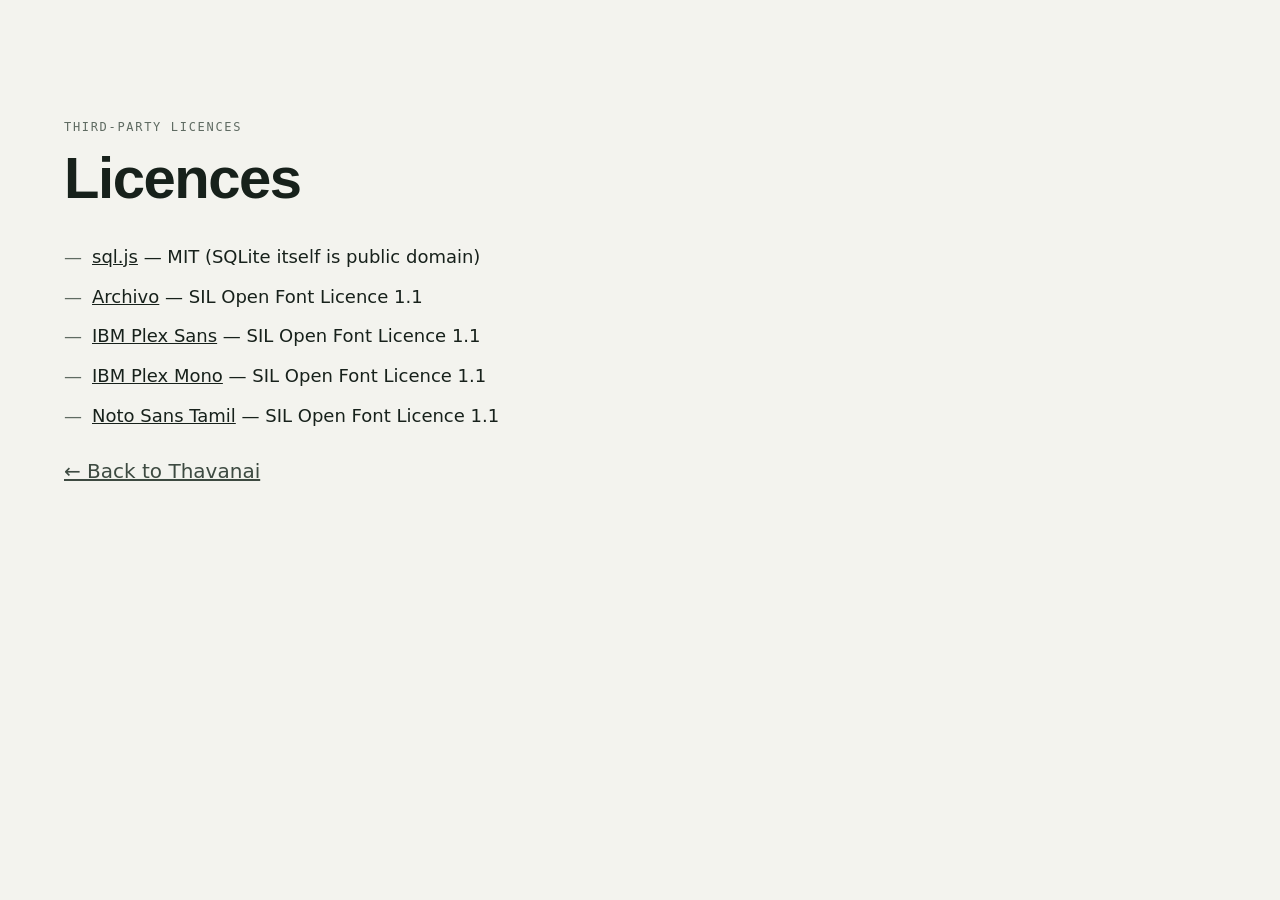
==== licenses/index.html @ cd967689 "Thavanai site and live demo" ====
<!doctype html>
<html lang="en"><head><meta charset="utf-8"><meta name="viewport" content="width=device-width, initial-scale=1">
<meta http-equiv="Content-Security-Policy" content="default-src 'none'; style-src 'self'; font-src 'self'; img-src 'self'; base-uri 'none'; form-action 'none'">
<meta name="referrer" content="no-referrer"><title>Thavanai — Licences</title><link rel="icon" href="../assets/img/favicon.svg" type="image/svg+xml"><link rel="stylesheet" href="../assets/css/base.css" integrity="sha384-Mf1oFjIJ6hLTl528oOY0fd4qyjCVRIctCUfSfc1TVsNchydVcp3LKysylEeDY0I8"><link rel="stylesheet" href="../assets/css/site.css" integrity="sha384-taOp5Yt0M/0GNAFofk0Yh6Wfee06FzqgRtsD0MX5A/KcSOfi8piU1DGLfBYl53Zg"></head>
<body><main class="sec"><div class="wrap"><p class="eyebrow">Third-party licences</p><h1 class="h2">Licences</h1>
<ul class="clean"><li><a href="sql.js-LICENSE.txt">sql.js</a> — MIT (SQLite itself is public domain)</li><li><a href="archivo-OFL.txt">Archivo</a> — SIL Open Font Licence 1.1</li><li><a href="ibm-plex-sans-OFL.txt">IBM Plex Sans</a> — SIL Open Font Licence 1.1</li><li><a href="ibm-plex-mono-OFL.txt">IBM Plex Mono</a> — SIL Open Font Licence 1.1</li><li><a href="noto-sans-tamil-OFL.txt">Noto Sans Tamil</a> — SIL Open Font Licence 1.1</li></ul>
<p class="lede"><a href="../index.html">← Back to Thavanai</a></p></div></main></body></html>
---- assets/css/base.css ----
/* Thavanai — shared tokens, type and surfaces */
@font-face { font-family: "Archivo"; font-weight: 600; font-display: swap; src: url("../fonts/archivo-latin-600-normal.woff2") format("woff2"); }
@font-face { font-family: "Archivo"; font-weight: 700; font-display: swap; src: url("../fonts/archivo-latin-700-normal.woff2") format("woff2"); }
@font-face { font-family: "Archivo"; font-weight: 800; font-display: swap; src: url("../fonts/archivo-latin-800-normal.woff2") format("woff2"); }
@font-face { font-family: "Archivo"; font-weight: 900; font-display: swap; src: url("../fonts/archivo-latin-900-normal.woff2") format("woff2"); }
@font-face { font-family: "Plex"; font-weight: 400; font-display: swap; src: url("../fonts/ibm-plex-sans-latin-400-normal.woff2") format("woff2"); }
@font-face { font-family: "Plex"; font-weight: 500; font-display: swap; src: url("../fonts/ibm-plex-sans-latin-500-normal.woff2") format("woff2"); }
@font-face { font-family: "Plex"; font-weight: 600; font-display: swap; src: url("../fonts/ibm-plex-sans-latin-600-normal.woff2") format("woff2"); }
@font-face { font-family: "Plex Mono"; font-weight: 400; font-display: swap; src: url("../fonts/ibm-plex-mono-latin-400-normal.woff2") format("woff2"); }
@font-face { font-family: "Plex Mono"; font-weight: 500; font-display: swap; src: url("../fonts/ibm-plex-mono-latin-500-normal.woff2") format("woff2"); }
@font-face { font-family: "Tamil"; font-weight: 500; font-display: swap; src: url("../fonts/noto-sans-tamil-tamil-500-normal.woff2") format("woff2"); }
@font-face { font-family: "Tamil"; font-weight: 700; font-display: swap; src: url("../fonts/noto-sans-tamil-tamil-700-normal.woff2") format("woff2"); }

:root {
  --ink: #17211b;
  --ink-2: #3d4a41;
  --muted: #5f6b62;
  --paper: #f3f3ee;
  --paper-2: #e7ebe3;
  --card: rgba(255, 255, 255, 0.62);
  --card-solid: #fbfbf8;
  --card-edge: rgba(255, 255, 255, 0.78);
  --line: rgba(23, 33, 27, 0.12);
  --line-2: rgba(23, 33, 27, 0.2);
  --green: #2c5e3f;
  --green-2: #3b7652;
  --green-l: #dceadf;
  --mint: #9cd3af;
  --amber: #9a5600;
  --amber-l: #f5e6cf;
  --red: #a8322a;
  --red-l: #f6dcd8;
  --grey: #5b6359;
  --grey-l: #e6e9e3;
  --night: #18201a;
  --shadow: 0 1px 1px rgba(23, 33, 27, 0.04), 0 8px 24px -8px rgba(23, 33, 27, 0.18), 0 30px 60px -30px rgba(23, 33, 27, 0.25);
  --shadow-soft: 0 1px 0 rgba(255, 255, 255, 0.7) inset, 0 10px 30px -18px rgba(23, 33, 27, 0.35);
  --display: "Archivo", "Helvetica Neue", Arial, sans-serif;
  --body: "Plex", "Segoe UI", system-ui, sans-serif;
  --mono: "Plex Mono", ui-monospace, "SF Mono", Menlo, Consolas, monospace;
  --tamil: "Tamil", "Noto Sans Tamil", "Latha", sans-serif;
  --r: 14px;
  color-scheme: light;
}
@media (prefers-color-scheme: dark) {
  :root:not([data-theme="light"]) {
    --ink: #eef1ec; --ink-2: #c9d1ca; --muted: #9aa69d;
    --paper: #121814; --paper-2: #18201a;
    --card: rgba(30, 40, 33, 0.6); --card-solid: #1c251f; --card-edge: rgba(255, 255, 255, 0.08);
    --line: rgba(238, 241, 236, 0.1); --line-2: rgba(238, 241, 236, 0.18);
    --green: #7cc596; --green-2: #9cd3af; --green-l: rgba(124, 197, 150, 0.14);
    --amber: #e6a44c; --amber-l: rgba(230, 164, 76, 0.14);
    --red: #f08a7f; --red-l: rgba(240, 138, 127, 0.14);
    --grey: #a5afa7; --grey-l: rgba(238, 241, 236, 0.08);
    --shadow: 0 1px 1px rgba(0, 0, 0, 0.3), 0 10px 30px -10px rgba(0, 0, 0, 0.6);
    --shadow-soft: 0 1px 0 rgba(255, 255, 255, 0.05) inset, 0 10px 30px -18px rgba(0, 0, 0, 0.7);
    color-scheme: dark;
  }
}
:root[data-theme="dark"] {
  --ink: #eef1ec; --ink-2: #c9d1ca; --muted: #9aa69d;
  --paper: #121814; --paper-2: #18201a;
  --card: rgba(30, 40, 33, 0.6); --card-solid: #1c251f; --card-edge: rgba(255, 255, 255, 0.08);
  --line: rgba(238, 241, 236, 0.1); --line-2: rgba(238, 241, 236, 0.18);
  --green: #7cc596; --green-2: #9cd3af; --green-l: rgba(124, 197, 150, 0.14);
  --amber: #e6a44c; --amber-l: rgba(230, 164, 76, 0.14);
  --red: #f08a7f; --red-l: rgba(240, 138, 127, 0.14);
  --grey: #a5afa7; --grey-l: rgba(238, 241, 236, 0.08);
  --shadow: 0 1px 1px rgba(0, 0, 0, 0.3), 0 10px 30px -10px rgba(0, 0, 0, 0.6);
  --shadow-soft: 0 1px 0 rgba(255, 255, 255, 0.05) inset, 0 10px 30px -18px rgba(0, 0, 0, 0.7);
  color-scheme: dark;
}

*, *::before, *::after { box-sizing: border-box; }
html { -webkit-text-size-adjust: 100%; scroll-behavior: smooth; }
body { margin: 0; background: var(--paper); color: var(--ink); font: 400 16px/1.55 var(--body); -webkit-font-smoothing: antialiased; text-rendering: optimizeLegibility; overflow-x: hidden; }
img, svg { display: block; max-width: 100%; }
a { color: inherit; }
button, input, select, textarea { font: inherit; color: inherit; }
h1, h2, h3, h4 { font-family: var(--display); font-weight: 800; letter-spacing: -0.025em; line-height: 1.04; margin: 0; text-wrap: balance; }
p { margin: 0; }
.ta { font-family: var(--tamil); font-weight: 700; letter-spacing: 0; }
.mono { font-family: var(--mono); }
.eyebrow { font: 500 12px/1.2 var(--mono); letter-spacing: 0.14em; text-transform: uppercase; color: var(--muted); }
.tick::before { content: ""; display: block; width: 44px; height: 4px; background: var(--green); border-radius: 2px; margin-bottom: 18px; }
.sr-only { position: absolute; width: 1px; height: 1px; overflow: hidden; clip: rect(0 0 0 0); white-space: nowrap; }
:focus-visible { outline: 2px solid var(--green); outline-offset: 3px; border-radius: 6px; }

/* the atmosphere: paper grain + slow green light */
.atmos { position: fixed; inset: 0; z-index: -1; pointer-events: none; overflow: hidden; background: var(--paper); }
.atmos::before { content: ""; position: absolute; inset: 0; background-image: linear-gradient(var(--line) 1px, transparent 1px), linear-gradient(90deg, var(--line) 1px, transparent 1px); background-size: 48px 48px; opacity: 0.35; mask-image: radial-gradient(ellipse at 50% 0%, #000 10%, transparent 70%); }
.atmos i { position: absolute; border-radius: 50%; filter: blur(70px); opacity: 0.55; animation: drift 26s ease-in-out infinite alternate; }
.atmos i:nth-child(1) { width: 520px; height: 520px; background: #b9dcc4; top: -160px; right: -120px; }
.atmos i:nth-child(2) { width: 420px; height: 420px; background: #e9dcc0; bottom: -180px; left: -120px; animation-duration: 32s; }
.atmos i:nth-child(3) { width: 300px; height: 300px; background: #cfe3d4; top: 40%; left: 45%; animation-duration: 38s; opacity: 0.35; }
@media (prefers-color-scheme: dark) { :root:not([data-theme="light"]) .atmos i { opacity: 0.16; } }
:root[data-theme="dark"] .atmos i { opacity: 0.16; }
@keyframes drift { to { transform: translate3d(-60px, 50px, 0) scale(1.08); } }

/* glass surface */
.glass { background: var(--card); border: 1px solid var(--card-edge); border-radius: var(--r); box-shadow: var(--shadow); -webkit-backdrop-filter: blur(18px) saturate(1.35); backdrop-filter: blur(18px) saturate(1.35); }

/* buttons */
.btn { --b: var(--card-solid); --t: var(--ink); appearance: none; display: inline-flex; align-items: center; justify-content: center; gap: 8px; min-height: 42px; padding: 0 18px; border-radius: 10px; border: 1px solid var(--line-2); background: var(--b); color: var(--t); font: 600 14.5px/1 var(--body); text-decoration: none; cursor: pointer; box-shadow: var(--shadow-soft); transition: transform 0.15s ease, background 0.2s, box-shadow 0.2s, border-color 0.2s; white-space: nowrap; }
.btn:hover { transform: translateY(-1px); border-color: var(--green); }
.btn:active { transform: translateY(0); }
.btn[disabled] { opacity: 0.45; cursor: not-allowed; transform: none; }
.btn.primary { --b: var(--green); --t: #fff; border-color: transparent; }
.btn.primary:hover { --b: var(--green-2); }
.btn.danger { --b: var(--red); --t: #fff; border-color: transparent; }
.btn.ghost { background: transparent; box-shadow: none; }
@media (prefers-color-scheme: dark) { :root:not([data-theme="light"]) .btn.primary, :root:not([data-theme="light"]) .btn.danger { --t: #0f1511; } }
:root[data-theme="dark"] .btn.primary, :root[data-theme="dark"] .btn.danger { --t: #0f1511; }

@media (prefers-reduced-motion: reduce) {
  *, *::before, *::after { animation-duration: 0.01ms !important; animation-iteration-count: 1 !important; transition-duration: 0.01ms !important; scroll-behavior: auto !important; }
}
---- assets/css/site.css ----
/* Thavanai — project site */
.wrap { width: 100%; max-width: 1200px; margin: 0 auto; padding: 0 24px; }
.small { font-size: 14px; }
.muted { color: var(--muted); }
.strong { font-weight: 700; }
.mono { font-family: var(--mono); }

/* ---------- intro (plays once per visit) */
.intro { position: fixed; inset: 0; z-index: 100; display: grid; place-items: center; background: var(--night); color: #f3f3ee; transition: clip-path 0.9s cubic-bezier(0.7, 0, 0.2, 1), visibility 0.9s; clip-path: inset(0 0 0 0); }
.intro.out { clip-path: inset(0 0 100% 0); visibility: hidden; }
html.intro-seen .intro { display: none; }
.intro-in { position: relative; display: flex; flex-direction: column; align-items: center; gap: 10px; }
.intro-mark { width: 96px; height: 96px; margin-bottom: 14px; }
.intro-mark .tag { fill: none; stroke: #9cd3af; stroke-width: 5; stroke-linejoin: round; stroke-dasharray: 320; stroke-dashoffset: 320; animation: i-draw 0.8s 0.1s cubic-bezier(0.6, 0, 0.2, 1) forwards; }
.intro-mark .hole { fill: none; stroke: #9cd3af; stroke-width: 4; opacity: 0; animation: i-fade 0.3s 0.8s forwards; }
.intro-mark .bar { fill: #f3f3ee; transform: scaleX(0); transform-origin: 34px 0; animation: i-grow 0.4s cubic-bezier(0.3, 0, 0.2, 1) forwards; }
.intro-mark .b1 { animation-delay: 0.85s; } .intro-mark .b2 { animation-delay: 0.97s; } .intro-mark .b3 { animation-delay: 1.09s; }
.intro-ta { font-size: clamp(44px, 9vw, 72px); color: #9cd3af; line-height: 1.15; opacity: 0; transform: translateY(10px); animation: i-rise 0.6s 0.35s ease forwards; }
.intro-en { font: 500 15px var(--mono); letter-spacing: 0.1em; text-transform: uppercase; color: #b9c6bc; opacity: 0; animation: i-fade 0.5s 0.8s forwards; }
.intro-en em { font-style: normal; color: #f3f3ee; }
.intro-stamp { position: absolute; right: -86px; top: 34px; padding: 6px 12px; border: 3px solid #e56b5f; color: #e56b5f; font: 900 17px var(--display); letter-spacing: 0.08em; border-radius: 6px; opacity: 0; transform: rotate(-12deg) scale(1.8); animation: i-stamp 0.32s 1.35s cubic-bezier(0.2, 0.7, 0.3, 1.4) forwards; }
@media (max-width: 520px) { .intro-stamp { right: 50%; top: auto; bottom: -56px; transform-origin: center; margin-right: -50px; } }
@keyframes i-draw { to { stroke-dashoffset: 0; } }
@keyframes i-grow { to { transform: scaleX(1); } }
@keyframes i-fade { to { opacity: 1; } }
@keyframes i-rise { to { opacity: 1; transform: none; } }
@keyframes i-stamp { to { opacity: 1; transform: rotate(-12deg) scale(1); } }

/* ---------- nav */
.nav { position: sticky; top: 0; z-index: 30; transition: background 0.3s, border-color 0.3s; border-bottom: 1px solid transparent; }
.nav.scrolled { background: color-mix(in srgb, var(--paper) 72%, transparent); -webkit-backdrop-filter: blur(16px) saturate(1.4); backdrop-filter: blur(16px) saturate(1.4); border-color: var(--line); }
.nav-in { display: flex; align-items: center; gap: 20px; min-height: 66px; }
.brand { display: flex; align-items: center; gap: 10px; text-decoration: none; font: 800 18px/1 var(--display); letter-spacing: -0.02em; white-space: nowrap; }
.brand svg { width: 30px; height: 30px; }
.brand svg path, .brand svg circle { fill: none; stroke: var(--green); stroke-width: 7; stroke-linejoin: round; }
.brand svg rect { fill: var(--green); }
.brand b { color: var(--green); font-size: 15px; margin-right: 4px; }
.nav-links { display: flex; align-items: center; gap: 4px; margin-left: auto; }
.nav-links a:not(.btn) { padding: 8px 12px; border-radius: 8px; text-decoration: none; font-size: 14.5px; font-weight: 500; color: var(--ink-2); }
.nav-links a:not(.btn):hover { background: var(--grey-l); color: var(--ink); }
.nav-links .btn { margin-left: 8px; }
.theme { width: 38px; height: 38px; border-radius: 50%; border: 1px solid var(--line-2); background: transparent; cursor: pointer; font-size: 17px; color: var(--ink-2); }
.burger { display: none; margin-left: auto; width: 44px; padding: 0; font-size: 20px; }
@media (max-width: 980px) {
  .burger { display: inline-flex; }
  .nav-links { position: absolute; left: 12px; right: 12px; top: 66px; display: none; flex-direction: column; align-items: stretch; padding: 10px; border-radius: 16px; background: var(--card-solid); border: 1px solid var(--line); box-shadow: var(--shadow); }
  .nav-links.open { display: flex; }
  .nav-links a:not(.btn) { padding: 12px; }
  .nav-links .btn { margin: 6px 0 0; }
  .theme { align-self: flex-start; margin: 4px 8px; }
}

/* ---------- hero */
.hero { overflow-x: clip; position: relative; min-height: calc(100svh - 66px); display: flex; flex-direction: column; justify-content: center; padding: 40px 0 70px; }
.hero-in { display: grid; grid-template-columns: 1.15fr 1fr; gap: 48px; align-items: center; }
@media (max-width: 900px) { .hero-in { grid-template-columns: 1fr; gap: 56px; } .hero { min-height: 0; padding-top: 24px; } }
.hero-ta { font-size: clamp(34px, 5vw, 54px); color: var(--green); line-height: 1.25; margin-top: 18px; }
.hero-h { font-size: clamp(64px, 12vw, 150px); font-weight: 900; letter-spacing: -0.05em; line-height: 0.88; }
.hero-sub { margin-top: 18px; font-size: clamp(19px, 2.2vw, 24px); color: var(--ink-2); max-width: 30ch; }
.hero-line { margin-top: 14px; font: 500 14px var(--mono); color: var(--muted); }
.hero-line span { color: var(--ink-2); }
.hero-cta { display: flex; flex-wrap: wrap; gap: 12px; margin-top: 30px; }
.btn.big { min-height: 52px; padding: 0 24px; font-size: 16px; border-radius: 12px; }
.hero-team { margin-top: 26px; font-size: 14px; color: var(--muted); }
.scroll-cue { position: absolute; left: 50%; bottom: 18px; transform: translateX(-50%); font-size: 12px; letter-spacing: 0.12em; text-transform: uppercase; color: var(--muted); text-decoration: none; }
@media (max-width: 900px) { .scroll-cue { display: none; } }

/* the label: glass cards fanned behind a paper label */
.hero-art { position: relative; height: 440px; perspective: 1200px; }
@media (max-width: 900px) { .hero-art { height: 380px; max-width: 520px; width: 100%; margin: 0 auto; } }
.label { position: absolute; inset: 40px 20px 40px 30px; border-radius: 10px; transition: transform 0.4s cubic-bezier(0.2, 0.8, 0.2, 1); }
.label.back2 { transform: rotate(9deg) translate(26px, 8px); background: rgba(156, 211, 175, 0.35); border: 1px solid rgba(255, 255, 255, 0.5); -webkit-backdrop-filter: blur(10px); backdrop-filter: blur(10px); }
.label.back1 { transform: rotate(4deg) translate(12px, 2px); background: rgba(255, 255, 255, 0.45); border: 1px solid rgba(255, 255, 255, 0.7); -webkit-backdrop-filter: blur(14px); backdrop-filter: blur(14px); box-shadow: var(--shadow-soft); }
.label.front { padding: 30px 30px 26px; background: #f7f6f1; color: #17211b; transform: rotate(-3deg); box-shadow: 0 2px 0 rgba(0, 0, 0, 0.04), 0 30px 60px -20px rgba(23, 33, 27, 0.45); display: flex; flex-direction: column; gap: 8px; }
.label.front::before { content: ""; position: absolute; top: 18px; right: 22px; width: 14px; height: 14px; border-radius: 50%; border: 3px solid #cfd6cf; background: var(--paper); }
.label-k { font-size: 13px; letter-spacing: 0.08em; text-transform: uppercase; color: #5f6b62; }
.label-h { font-size: clamp(24px, 3vw, 31px); letter-spacing: -0.02em; margin: 4px 0 8px; color: #17211b; }
.label-p { font-size: 17px; color: #2a362e; }
.label-d { margin-top: auto; font-size: 19px; color: #17211b; }
.label-stamp { position: absolute; right: 22px; bottom: 84px; padding: 8px 14px; border: 4px solid #a8322a; border-radius: 6px; color: #a8322a; font: 900 22px/1.05 var(--display); letter-spacing: 0.04em; text-transform: uppercase; text-align: center; transform: rotate(-10deg); background: rgba(247, 246, 241, 0.6); mix-blend-mode: multiply; opacity: 0; }
.label-stamp.on { animation: stamp 0.35s cubic-bezier(0.2, 0.7, 0.3, 1.4) forwards; }
@keyframes stamp { from { opacity: 0; transform: rotate(-10deg) scale(1.9); } to { opacity: 0.92; transform: rotate(-10deg) scale(1); } }
@media (prefers-color-scheme: dark) { :root:not([data-theme="light"]) .label-stamp { mix-blend-mode: normal; } }

/* ---------- sections */
.sec { padding: clamp(70px, 10vw, 120px) 0; position: relative; }
.sec.sage { background: color-mix(in srgb, var(--paper-2) 70%, transparent); }
.sec.dark { background: var(--night); color: #eef1ec; }
.h2 { font-size: clamp(32px, 5vw, 58px); max-width: 20ch; margin: 14px 0 34px; }
.h2.light { color: #f3f3ee; }
.h2 .hl { color: var(--green); }
.h3 { font-size: clamp(22px, 3vw, 30px); margin: 54px 0 18px; }
.eyebrow.light { color: #9cd3af; }
.eyebrow.green { color: var(--green); }
.eyebrow.amber { color: var(--amber); }
.sec.dark .tick::before { background: #9cd3af; }
.lede { font-size: clamp(17px, 1.6vw, 20px); color: var(--ink-2); max-width: 62ch; margin-top: 26px; }

.table-card { padding: 6px; }
.grid-scroll { overflow-x: auto; border-radius: 10px; -webkit-overflow-scrolling: touch; }
.t { width: 100%; border-collapse: collapse; font-size: 15.5px; font-variant-numeric: tabular-nums; }
.t th { text-align: left; font: 600 13px var(--body); color: var(--ink-2); padding: 14px 16px; border-bottom: 1px solid var(--line-2); white-space: nowrap; }
.t td { padding: 14px 16px; border-bottom: 1px solid var(--line); }
.t tbody tr:last-child td { border-bottom: 0; }
.t tfoot td { border-top: 2px solid var(--ink); border-bottom: 0; font-size: 14px; color: var(--muted); }
.t tfoot .strong { color: var(--ink); font: 900 24px var(--display); }
.t .num { text-align: right; }
.t.compact td, .t.compact th { padding: 10px 12px; }

/* timeline */
.timeline { list-style: none; margin: 0; padding: 0; display: grid; grid-template-columns: repeat(3, 1fr); border-top: 2px solid var(--ink); }
.timeline li { display: flex; flex-direction: column; gap: 6px; padding: 22px 22px 0 0; }
.timeline .k { color: var(--green); font-size: 14px; }
.timeline .soon .k { color: var(--amber); }
.timeline strong { font: 800 clamp(20px, 2.4vw, 26px) var(--display); letter-spacing: -0.02em; }
.timeline span:not(.k) { color: var(--ink-2); }
.countdown { margin-top: 10px; display: inline-block; align-self: flex-start; padding: 6px 12px; border-radius: 999px; background: var(--amber-l); color: var(--amber) !important; font-size: 13px; }
@media (max-width: 760px) { .timeline { grid-template-columns: 1fr; } .timeline li { padding: 18px 0; border-bottom: 1px solid var(--line); } }

/* steps */
.steps { display: grid; grid-template-columns: repeat(4, 1fr); gap: 18px; }
.step { position: relative; padding-top: 22px; border-top: 3px solid var(--green); }
.step.amber { border-color: var(--amber); }
.step .k { color: var(--green); font-size: 13px; text-transform: uppercase; letter-spacing: 0.06em; }
.step.amber .k { color: var(--amber); }
.step strong { display: block; font: 800 24px var(--display); letter-spacing: -0.02em; margin: 6px 0 8px; }
.step p { color: var(--ink-2); font-size: 15.5px; }
@media (max-width: 900px) { .steps { grid-template-columns: 1fr 1fr; gap: 28px 18px; } }
@media (max-width: 520px) { .steps { grid-template-columns: 1fr; } }
.rules { display: grid; grid-template-columns: 1fr 1fr; gap: 18px; margin-top: 54px; }
@media (max-width: 900px) { .rules { grid-template-columns: 1fr; } }
.rule-card { padding: 22px; display: flex; flex-direction: column; gap: 14px; }
.calc-grid { display: grid; grid-template-columns: 1fr 1fr; gap: 12px; }
.calc-grid label { display: flex; flex-direction: column; gap: 6px; font: 600 13px var(--body); color: var(--ink-2); }
.calc-grid input, .calc-grid select { min-height: 42px; padding: 8px 10px; border-radius: 10px; border: 1px solid var(--line-2); background: var(--card-solid); font: 400 15px var(--body); }
.calc-grid input:focus, .calc-grid select:focus { outline: none; border-color: var(--green); box-shadow: 0 0 0 3px var(--green-l); }
.calc-out { font: 800 21px/1.3 var(--display); letter-spacing: -0.01em; padding: 14px 16px; border-radius: 12px; background: var(--green-l); color: var(--green); }
.calc-out.bad { background: var(--red-l); color: var(--red); }
@media (max-width: 420px) { .calc-grid { grid-template-columns: 1fr; } }

/* decision band */
.band { padding: clamp(80px, 11vw, 140px) 0; background: radial-gradient(900px 500px at 85% 0%, #3b7652, transparent 60%), #2c5e3f; color: #f3f3ee; }
.band-h { font-size: clamp(38px, 6.5vw, 82px); font-weight: 900; letter-spacing: -0.045em; line-height: 0.98; max-width: 15ch; margin: 18px 0 26px; }
.band-p { font-size: clamp(17px, 1.7vw, 21px); color: #dce8de; max-width: 58ch; }
.glass-dark { background: rgba(15, 30, 21, 0.35); border: 1px solid rgba(255, 255, 255, 0.14); border-radius: 16px; -webkit-backdrop-filter: blur(16px); backdrop-filter: blur(16px); box-shadow: 0 30px 60px -30px rgba(0, 0, 0, 0.5); }
.guard { margin-top: 42px; padding: 22px; max-width: 720px; display: flex; flex-direction: column; gap: 12px; }
.guard label { font-size: 13px; color: #9cd3af; }
.guard input { min-height: 50px; padding: 12px 14px; border-radius: 12px; border: 1px solid rgba(255, 255, 255, 0.22); background: rgba(255, 255, 255, 0.08); color: #f3f3ee; font-size: 17px; }
.guard input:focus { outline: none; border-color: #9cd3af; box-shadow: 0 0 0 3px rgba(156, 211, 175, 0.25); }
.guard-out { font-weight: 600; font-size: 15.5px; min-height: 24px; }
.guard-out.bad { color: #ffb3aa; } .guard-out.good { color: #9cd3af; }

/* screenshots */
.shots { display: grid; grid-template-columns: repeat(2, 1fr); gap: 20px; margin-top: 36px; }
.shot { margin: 0; padding: 12px; border-radius: 16px; background: var(--card); border: 1px solid var(--card-edge); box-shadow: var(--shadow); -webkit-backdrop-filter: blur(16px); backdrop-filter: blur(16px); display: flex; flex-direction: column; gap: 12px; }
.shot.wide { grid-column: span 2; }
.shot img { width: 100%; height: auto; border-radius: 8px; border: 1px solid var(--line); background: #f1f3ef; }
.shot figcaption { font-size: 14.5px; color: var(--ink-2); padding: 0 4px 4px; }
@media (max-width: 760px) { .shots { grid-template-columns: 1fr; } .shot.wide { grid-column: auto; } }
.cta-row { display: flex; flex-wrap: wrap; align-items: center; gap: 16px 22px; margin-top: 34px; }

/* layers + ER */
.layers { display: flex; flex-direction: column; border-top: 2px solid var(--ink); }
.layers div { display: grid; grid-template-columns: 170px 240px 1fr; gap: 16px; padding: 18px 0; border-bottom: 1px solid var(--line-2); align-items: baseline; }
.layers .mono { color: var(--green); font-size: 14px; }
.layers strong { font: 800 21px var(--display); letter-spacing: -0.02em; }
.layers span:last-child { color: var(--ink-2); }
@media (max-width: 760px) { .layers div { grid-template-columns: 1fr; gap: 4px; } }
.er { display: grid; grid-template-columns: 1.6fr 1fr; gap: 26px; align-items: center; margin-top: 48px; }
@media (max-width: 900px) { .er { grid-template-columns: 1fr; } }
.er-fig { margin: 0; padding: 14px; }
.er-fig img { width: 100%; height: auto; border-radius: 8px; background: #fff; }
.er-fig figcaption { font-size: 12px; color: var(--muted); padding: 10px 4px 0; }
.er-notes { display: flex; flex-direction: column; gap: 20px; }
.er-notes div { display: flex; flex-direction: column; gap: 4px; }
.er-notes strong { font: 800 20px var(--display); letter-spacing: -0.02em; }
.er-notes span { color: var(--ink-2); }
.term-card { margin-top: 22px; display: flex; flex-direction: column; gap: 10px; }
.term { margin: 0; padding: 20px 22px; border-radius: 14px; background: #121814; color: #dfe9e1; font: 14.5px/1.7 var(--mono); overflow-x: auto; white-space: pre; box-shadow: var(--shadow); }
.term .p { color: #9cd3af; } .term .e { color: #ff9b90; } .term .ok { color: #9cd3af; }

/* OOP */
.oop { display: grid; grid-template-columns: repeat(4, 1fr); gap: 14px; }
.o { padding: 20px; display: flex; flex-direction: column; gap: 8px; transition: transform 0.25s ease, border-color 0.25s; }
.o:hover { transform: translateY(-4px); }
.o .mono { font-size: 12.5px; color: var(--green); }
.o strong { font: 800 22px var(--display); letter-spacing: -0.02em; }
.o p { font-size: 14.5px; color: var(--ink-2); }
@media (max-width: 1000px) { .oop { grid-template-columns: 1fr 1fr; } }
@media (max-width: 520px) { .oop { grid-template-columns: 1fr; } }

/* security adds */
.adds { list-style: none; padding: 0; margin: 0; display: grid; grid-template-columns: 1fr 1fr; gap: 14px 30px; }
.adds li { padding: 16px 0 16px 18px; border-left: 3px solid var(--green); color: var(--ink-2); }
.adds strong { color: var(--ink); }
@media (max-width: 760px) { .adds { grid-template-columns: 1fr; } }

/* tests (dark) */
.tests { display: grid; grid-template-columns: 1.5fr 1fr; gap: 30px; align-items: center; }
@media (max-width: 900px) { .tests { grid-template-columns: 1fr; } }
.big-term { font-size: 15px; background: #0c110e; border: 1px solid #253129; }
.tally { list-style: none; margin: 0; padding: 0; display: flex; flex-direction: column; gap: 8px; font-size: 17px; color: #dfe9e1; }
.tally b { display: inline-block; min-width: 38px; font: 900 22px var(--display); color: #fff; }

/* learned / next */
.two-col { display: grid; grid-template-columns: 1fr 1fr; gap: 40px; }
.two-col > div { border-top: 3px solid var(--green); padding-top: 20px; }
.two-col > div:last-child { border-color: var(--amber); }
@media (max-width: 760px) { .two-col { grid-template-columns: 1fr; } }
.clean { list-style: none; margin: 14px 0 0; padding: 0; display: flex; flex-direction: column; gap: 12px; font-size: 18px; }
.clean li::before { content: "—"; color: var(--muted); margin-right: 10px; }

/* team */
.team { display: grid; grid-template-columns: repeat(3, 1fr); gap: 16px; margin-bottom: 22px; }
@media (max-width: 760px) { .team { grid-template-columns: 1fr; } }
.person { padding: 24px; display: flex; flex-direction: column; gap: 6px; }
.initial { width: 48px; height: 48px; border-radius: 14px; display: grid; place-items: center; background: var(--green); color: #fff; font: 900 22px var(--display); margin-bottom: 10px; }
.person strong { font: 800 21px var(--display); letter-spacing: -0.02em; }
.person span:last-child { color: var(--ink-2); font-size: 15px; }

/* ending */
.end { background: var(--night); color: #eef1ec; padding: clamp(80px, 10vw, 120px) 0 50px; }
.end-ta { font-size: clamp(36px, 5vw, 56px); color: #9cd3af; line-height: 1.2; }
.end-h { font: 900 clamp(32px, 5.5vw, 68px)/1 var(--display); letter-spacing: -0.04em; max-width: 18ch; margin: 10px 0 30px; }
.end-row { display: flex; gap: 12px; flex-wrap: wrap; }
.end .btn:not(.primary) { --b: transparent; --t: #eef1ec; border-color: rgba(255, 255, 255, 0.25); }
.end .btn.primary { --b: #9cd3af; --t: #0f1511; }
.end-note { margin-top: 60px; max-width: 80ch; color: #94a298; }
.end-note a { color: #cfe5d6; }

/* reveal: elements are always visible; they only ease in when scrolled to */
.rv.in { animation: rv-in 0.7s cubic-bezier(0.2, 0.7, 0.2, 1) both; }
@keyframes rv-in { from { transform: translateY(22px); } }
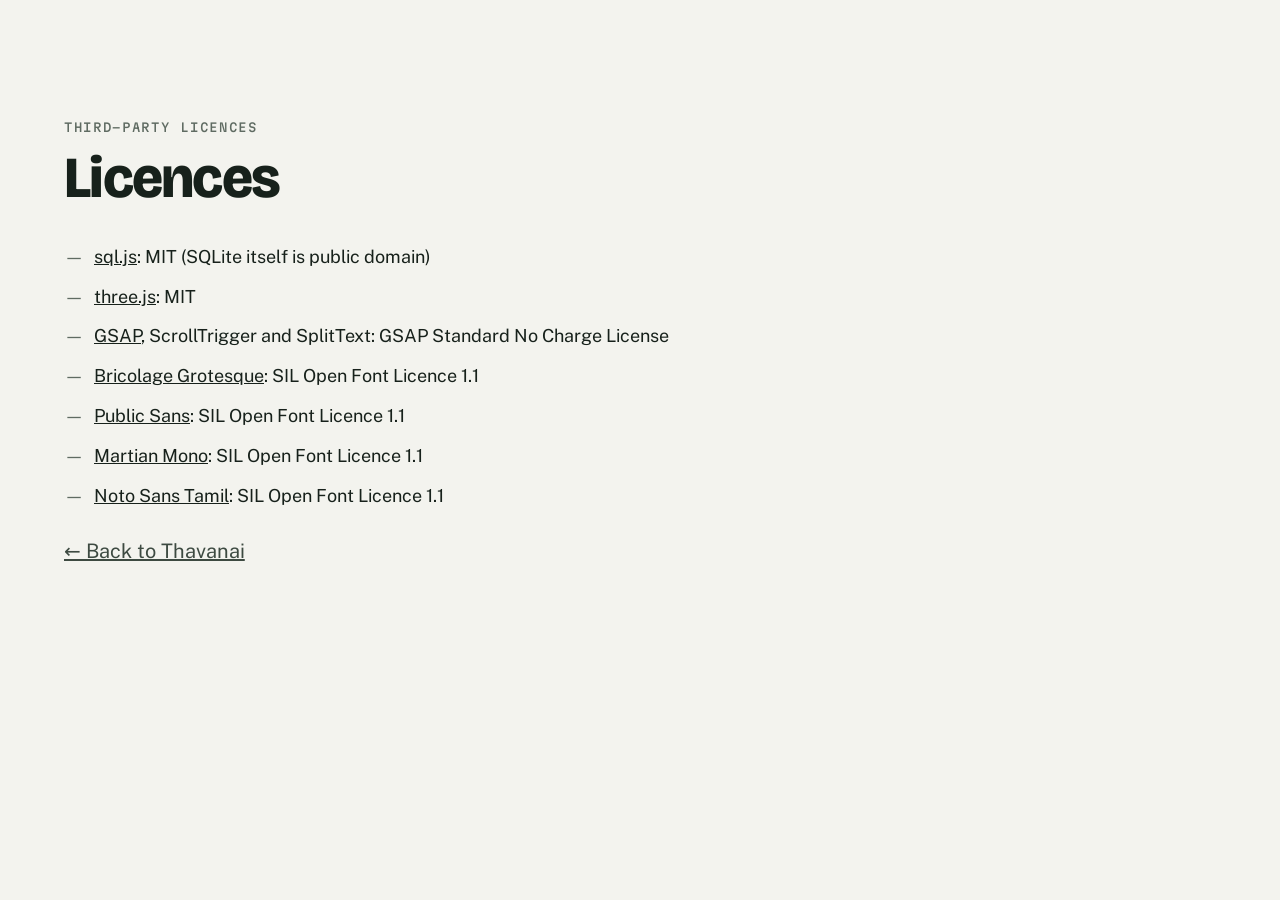
==== commit 3633ba90: "3D objects, technical grid, pointer, new type, stricter text guard" ====
--- a/licenses/index.html
+++ b/licenses/index.html
@@ -1,7 +1,7 @@
 <!doctype html>
 <html lang="en"><head><meta charset="utf-8"><meta name="viewport" content="width=device-width, initial-scale=1">
 <meta http-equiv="Content-Security-Policy" content="default-src 'none'; style-src 'self'; font-src 'self'; img-src 'self'; base-uri 'none'; form-action 'none'">
-<meta name="referrer" content="no-referrer"><title>Thavanai — Licences</title><link rel="icon" href="../assets/img/favicon.svg" type="image/svg+xml"><link rel="stylesheet" href="../assets/css/base.css" integrity="sha384-Mf1oFjIJ6hLTl528oOY0fd4qyjCVRIctCUfSfc1TVsNchydVcp3LKysylEeDY0I8"><link rel="stylesheet" href="../assets/css/site.css" integrity="sha384-taOp5Yt0M/0GNAFofk0Yh6Wfee06FzqgRtsD0MX5A/KcSOfi8piU1DGLfBYl53Zg"></head>
+<meta name="referrer" content="no-referrer"><title>Thavanai licences</title><link rel="icon" href="../assets/img/favicon.svg" type="image/svg+xml"><link rel="stylesheet" href="../assets/css/base.css" integrity="sha384-Kad74ibDetjZPhsBB1Ji31JKZc2p61B2S17PGq2RvEiLuoewlF10UBqFTaaaZy8B"><link rel="stylesheet" href="../assets/css/site.css" integrity="sha384-Xh/zMzxgUIH37yBs99pz9DFDS+kTf6YqhDbjI5ApQupl3LSre/+mJQGjk9IwVNzj"></head>
 <body><main class="sec"><div class="wrap"><p class="eyebrow">Third-party licences</p><h1 class="h2">Licences</h1>
-<ul class="clean"><li><a href="sql.js-LICENSE.txt">sql.js</a> — MIT (SQLite itself is public domain)</li><li><a href="archivo-OFL.txt">Archivo</a> — SIL Open Font Licence 1.1</li><li><a href="ibm-plex-sans-OFL.txt">IBM Plex Sans</a> — SIL Open Font Licence 1.1</li><li><a href="ibm-plex-mono-OFL.txt">IBM Plex Mono</a> — SIL Open Font Licence 1.1</li><li><a href="noto-sans-tamil-OFL.txt">Noto Sans Tamil</a> — SIL Open Font Licence 1.1</li></ul>
+<ul class="clean"><li><a href="sql.js-LICENSE.txt">sql.js</a>: MIT (SQLite itself is public domain)</li><li><a href="three.js-LICENSE.txt">three.js</a>: MIT</li><li><a href="gsap-LICENSE.txt">GSAP</a>, ScrollTrigger and SplitText: GSAP Standard No Charge License</li><li><a href="bricolage-grotesque-OFL.txt">Bricolage Grotesque</a>: SIL Open Font Licence 1.1</li><li><a href="public-sans-OFL.txt">Public Sans</a>: SIL Open Font Licence 1.1</li><li><a href="martian-mono-OFL.txt">Martian Mono</a>: SIL Open Font Licence 1.1</li><li><a href="noto-sans-tamil-OFL.txt">Noto Sans Tamil</a>: SIL Open Font Licence 1.1</li></ul>
 <p class="lede"><a href="../index.html">← Back to Thavanai</a></p></div></main></body></html>
--- a/assets/css/base.css
+++ b/assets/css/base.css
@@ -1,13 +1,7 @@
-/* Thavanai — shared tokens, type and surfaces */
-@font-face { font-family: "Archivo"; font-weight: 600; font-display: swap; src: url("../fonts/archivo-latin-600-normal.woff2") format("woff2"); }
-@font-face { font-family: "Archivo"; font-weight: 700; font-display: swap; src: url("../fonts/archivo-latin-700-normal.woff2") format("woff2"); }
-@font-face { font-family: "Archivo"; font-weight: 800; font-display: swap; src: url("../fonts/archivo-latin-800-normal.woff2") format("woff2"); }
-@font-face { font-family: "Archivo"; font-weight: 900; font-display: swap; src: url("../fonts/archivo-latin-900-normal.woff2") format("woff2"); }
-@font-face { font-family: "Plex"; font-weight: 400; font-display: swap; src: url("../fonts/ibm-plex-sans-latin-400-normal.woff2") format("woff2"); }
-@font-face { font-family: "Plex"; font-weight: 500; font-display: swap; src: url("../fonts/ibm-plex-sans-latin-500-normal.woff2") format("woff2"); }
-@font-face { font-family: "Plex"; font-weight: 600; font-display: swap; src: url("../fonts/ibm-plex-sans-latin-600-normal.woff2") format("woff2"); }
-@font-face { font-family: "Plex Mono"; font-weight: 400; font-display: swap; src: url("../fonts/ibm-plex-mono-latin-400-normal.woff2") format("woff2"); }
-@font-face { font-family: "Plex Mono"; font-weight: 500; font-display: swap; src: url("../fonts/ibm-plex-mono-latin-500-normal.woff2") format("woff2"); }
+/* Thavanai: shared tokens, type and surfaces */
+@font-face { font-family: "Bricolage"; font-weight: 200 800; font-stretch: 75% 100%; font-display: swap; src: url("../fonts/bricolage-grotesque-latin-var.woff2") format("woff2-variations"), url("../fonts/bricolage-grotesque-latin-var.woff2") format("woff2"); }
+@font-face { font-family: "Public Sans"; font-weight: 100 900; font-display: swap; src: url("../fonts/public-sans-latin-var.woff2") format("woff2-variations"), url("../fonts/public-sans-latin-var.woff2") format("woff2"); }
+@font-face { font-family: "Martian Mono"; font-weight: 100 800; font-stretch: 75% 112.5%; font-display: swap; src: url("../fonts/martian-mono-latin-var.woff2") format("woff2-variations"), url("../fonts/martian-mono-latin-var.woff2") format("woff2"); }
 @font-face { font-family: "Tamil"; font-weight: 500; font-display: swap; src: url("../fonts/noto-sans-tamil-tamil-500-normal.woff2") format("woff2"); }
 @font-face { font-family: "Tamil"; font-weight: 700; font-display: swap; src: url("../fonts/noto-sans-tamil-tamil-700-normal.woff2") format("woff2"); }
 
@@ -35,11 +29,14 @@
   --night: #18201a;
   --shadow: 0 1px 1px rgba(23, 33, 27, 0.04), 0 8px 24px -8px rgba(23, 33, 27, 0.18), 0 30px 60px -30px rgba(23, 33, 27, 0.25);
   --shadow-soft: 0 1px 0 rgba(255, 255, 255, 0.7) inset, 0 10px 30px -18px rgba(23, 33, 27, 0.35);
-  --display: "Archivo", "Helvetica Neue", Arial, sans-serif;
-  --body: "Plex", "Segoe UI", system-ui, sans-serif;
-  --mono: "Plex Mono", ui-monospace, "SF Mono", Menlo, Consolas, monospace;
+  --display: "Bricolage", "Helvetica Neue", Arial, sans-serif;
+  --body: "Public Sans", "Segoe UI", system-ui, sans-serif;
+  --mono: "Martian Mono", ui-monospace, "SF Mono", Menlo, Consolas, monospace;
   --tamil: "Tamil", "Noto Sans Tamil", "Latha", sans-serif;
   --r: 14px;
+  --grid-major: rgba(23, 33, 27, 0.075);
+  --grid-minor: rgba(23, 33, 27, 0.035);
+  --grid-dot: rgba(44, 94, 63, 0.35);
   color-scheme: light;
 }
 @media (prefers-color-scheme: dark) {
@@ -52,6 +49,8 @@
     --amber: #e6a44c; --amber-l: rgba(230, 164, 76, 0.14);
     --red: #f08a7f; --red-l: rgba(240, 138, 127, 0.14);
     --grey: #a5afa7; --grey-l: rgba(238, 241, 236, 0.08);
+  --grid-major: rgba(238, 241, 236, 0.06); --grid-minor: rgba(238, 241, 236, 0.028); --grid-dot: rgba(156, 211, 175, 0.35);
+    --grid-major: rgba(238, 241, 236, 0.06); --grid-minor: rgba(238, 241, 236, 0.028); --grid-dot: rgba(156, 211, 175, 0.35);
     --shadow: 0 1px 1px rgba(0, 0, 0, 0.3), 0 10px 30px -10px rgba(0, 0, 0, 0.6);
     --shadow-soft: 0 1px 0 rgba(255, 255, 255, 0.05) inset, 0 10px 30px -18px rgba(0, 0, 0, 0.7);
     color-scheme: dark;
@@ -73,11 +72,13 @@
 
 *, *::before, *::after { box-sizing: border-box; }
 html { -webkit-text-size-adjust: 100%; scroll-behavior: smooth; }
+html { font-variation-settings: "wdth" 87; }
+h1, h2, h3, h4 { font-variation-settings: "wdth" 96; }
 body { margin: 0; background: var(--paper); color: var(--ink); font: 400 16px/1.55 var(--body); -webkit-font-smoothing: antialiased; text-rendering: optimizeLegibility; overflow-x: hidden; }
 img, svg { display: block; max-width: 100%; }
 a { color: inherit; }
 button, input, select, textarea { font: inherit; color: inherit; }
-h1, h2, h3, h4 { font-family: var(--display); font-weight: 800; letter-spacing: -0.025em; line-height: 1.04; margin: 0; text-wrap: balance; }
+h1, h2, h3, h4 { font-family: var(--display); font-weight: 800; letter-spacing: -0.03em; line-height: 1.04; margin: 0; text-wrap: balance; }
 p { margin: 0; }
 .ta { font-family: var(--tamil); font-weight: 700; letter-spacing: 0; }
 .mono { font-family: var(--mono); }
@@ -88,7 +89,7 @@
 
 /* the atmosphere: paper grain + slow green light */
 .atmos { position: fixed; inset: 0; z-index: -1; pointer-events: none; overflow: hidden; background: var(--paper); }
-.atmos::before { content: ""; position: absolute; inset: 0; background-image: linear-gradient(var(--line) 1px, transparent 1px), linear-gradient(90deg, var(--line) 1px, transparent 1px); background-size: 48px 48px; opacity: 0.35; mask-image: radial-gradient(ellipse at 50% 0%, #000 10%, transparent 70%); }
+.atmos::before { content: ""; position: absolute; inset: -160px; background-image: radial-gradient(circle at 0.5px 0.5px, var(--grid-dot) 1.6px, transparent 2.2px), linear-gradient(var(--grid-major) 1px, transparent 1px), linear-gradient(90deg, var(--grid-major) 1px, transparent 1px), linear-gradient(var(--grid-minor) 1px, transparent 1px), linear-gradient(90deg, var(--grid-minor) 1px, transparent 1px); background-size: 160px 160px, 160px 160px, 160px 160px, 32px 32px, 32px 32px; transform: translate3d(var(--gx, 0px), var(--gy, 0px), 0); -webkit-mask-image: radial-gradient(ellipse 75% 65% at var(--gmx, 72%) var(--gmy, 28%), #000 0%, rgba(0, 0, 0, 0.45) 50%, rgba(0, 0, 0, 0.12) 85%); mask-image: radial-gradient(ellipse 75% 65% at var(--gmx, 72%) var(--gmy, 28%), #000 0%, rgba(0, 0, 0, 0.45) 50%, rgba(0, 0, 0, 0.12) 85%); }
 .atmos i { position: absolute; border-radius: 50%; filter: blur(70px); opacity: 0.55; animation: drift 26s ease-in-out infinite alternate; }
 .atmos i:nth-child(1) { width: 520px; height: 520px; background: #b9dcc4; top: -160px; right: -120px; }
 .atmos i:nth-child(2) { width: 420px; height: 420px; background: #e9dcc0; bottom: -180px; left: -120px; animation-duration: 32s; }
@@ -96,6 +97,14 @@
 @media (prefers-color-scheme: dark) { :root:not([data-theme="light"]) .atmos i { opacity: 0.16; } }
 :root[data-theme="dark"] .atmos i { opacity: 0.16; }
 @keyframes drift { to { transform: translate3d(-60px, 50px, 0) scale(1.08); } }
+
+.atmos::after { content: ""; position: absolute; inset: 0; opacity: 0.06; background-image: url("data:image/svg+xml;charset=utf-8,%3Csvg xmlns='http://www.w3.org/2000/svg' width='180' height='180'%3E%3Cfilter id='n'%3E%3CfeTurbulence type='fractalNoise' baseFrequency='0.85' numOctaves='2' stitchTiles='stitch'/%3E%3C/filter%3E%3Crect width='100%25' height='100%25' filter='url(%23n)'/%3E%3C/svg%3E"); }
+/* the shader background sits under the paper grid and grain */
+.bg-gl { position: absolute; inset: 0; width: 100%; height: 100%; z-index: 0; }
+.atmos::before { z-index: 1; }
+.atmos::after { z-index: 2; }
+.gl-on .atmos i { display: none; }
+
 
 /* glass surface */
 .glass { background: var(--card); border: 1px solid var(--card-edge); border-radius: var(--r); box-shadow: var(--shadow); -webkit-backdrop-filter: blur(18px) saturate(1.35); backdrop-filter: blur(18px) saturate(1.35); }
@@ -112,6 +121,30 @@
 @media (prefers-color-scheme: dark) { :root:not([data-theme="light"]) .btn.primary, :root:not([data-theme="light"]) .btn.danger { --t: #0f1511; } }
 :root[data-theme="dark"] .btn.primary, :root[data-theme="dark"] .btn.danger { --t: #0f1511; }
 
+/* page-to-page cross-fade where the browser supports it */
+@view-transition { navigation: auto; }
+::view-transition-old(root), ::view-transition-new(root) { animation-duration: 0.35s; }
+
 @media (prefers-reduced-motion: reduce) {
+  @view-transition { navigation: none; }
   *, *::before, *::after { animation-duration: 0.01ms !important; animation-iteration-count: 1 !important; transition-duration: 0.01ms !important; scroll-behavior: auto !important; }
 }
+
+/* 3D objects layer (three.js), above the content but never in the way of a click */
+.scene3d { position: fixed; inset: 0; width: 100vw; height: 100vh; z-index: 4; pointer-events: none; }
+.three-on .clay[data-obj] { opacity: 0; }
+
+/* the pointer: a dot, and a ring that trails it, grows over things you can use and wraps buttons */
+.cur { position: fixed; left: 0; top: 0; z-index: 9999; pointer-events: none; mix-blend-mode: difference; }
+.cur-dot, .cur-ring { position: fixed; left: 0; top: 0; pointer-events: none; will-change: transform; }
+.cur-dot { width: 6px; height: 6px; margin: -3px 0 0 -3px; border-radius: 50%; background: #fff; transition: opacity 0.2s, transform 0.08s linear; }
+.cur-ring { border: 1.5px solid #fff; border-radius: 999px; display: grid; place-items: center; transition: opacity 0.25s, border-width 0.2s; }
+.cur-label { font: 600 10.5px/1 var(--mono); letter-spacing: 0.12em; text-transform: uppercase; color: #fff; opacity: 0; transition: opacity 0.2s; white-space: nowrap; }
+.cur.has-label .cur-label { opacity: 1; }
+.cur.has-label .cur-dot { opacity: 0; }
+.cur.is-btn .cur-dot { opacity: 0; }
+.cur.is-down .cur-ring { border-width: 3px; }
+.cur.is-hidden .cur-dot, .cur.is-hidden .cur-ring { opacity: 0; }
+html.has-cur, html.has-cur a, html.has-cur button, html.has-cur label, html.has-cur summary, html.has-cur [role="button"], html.has-cur .lock-gl, html.has-cur .er-t { cursor: none; }
+html.has-cur-ring .cur-dot { display: none; }
+@media (hover: none), (pointer: coarse) { .cur { display: none; } }
--- a/assets/css/site.css
+++ b/assets/css/site.css
@@ -8,6 +8,8 @@
 /* ---------- intro (plays once per visit) */
 .intro { position: fixed; inset: 0; z-index: 100; display: grid; place-items: center; background: var(--night); color: #f3f3ee; transition: clip-path 0.9s cubic-bezier(0.7, 0, 0.2, 1), visibility 0.9s; clip-path: inset(0 0 0 0); }
 .intro.out { clip-path: inset(0 0 100% 0); visibility: hidden; }
+.intro { display: none; }
+html.intro-play .intro { display: grid; }
 html.intro-seen .intro { display: none; }
 .intro-in { position: relative; display: flex; flex-direction: column; align-items: center; gap: 10px; }
 .intro-mark { width: 96px; height: 96px; margin-bottom: 14px; }
@@ -228,6 +230,3 @@
 .end-note { margin-top: 60px; max-width: 80ch; color: #94a298; }
 .end-note a { color: #cfe5d6; }
 
-/* reveal: elements are always visible; they only ease in when scrolled to */
-.rv.in { animation: rv-in 0.7s cubic-bezier(0.2, 0.7, 0.2, 1) both; }
-@keyframes rv-in { from { transform: translateY(22px); } }
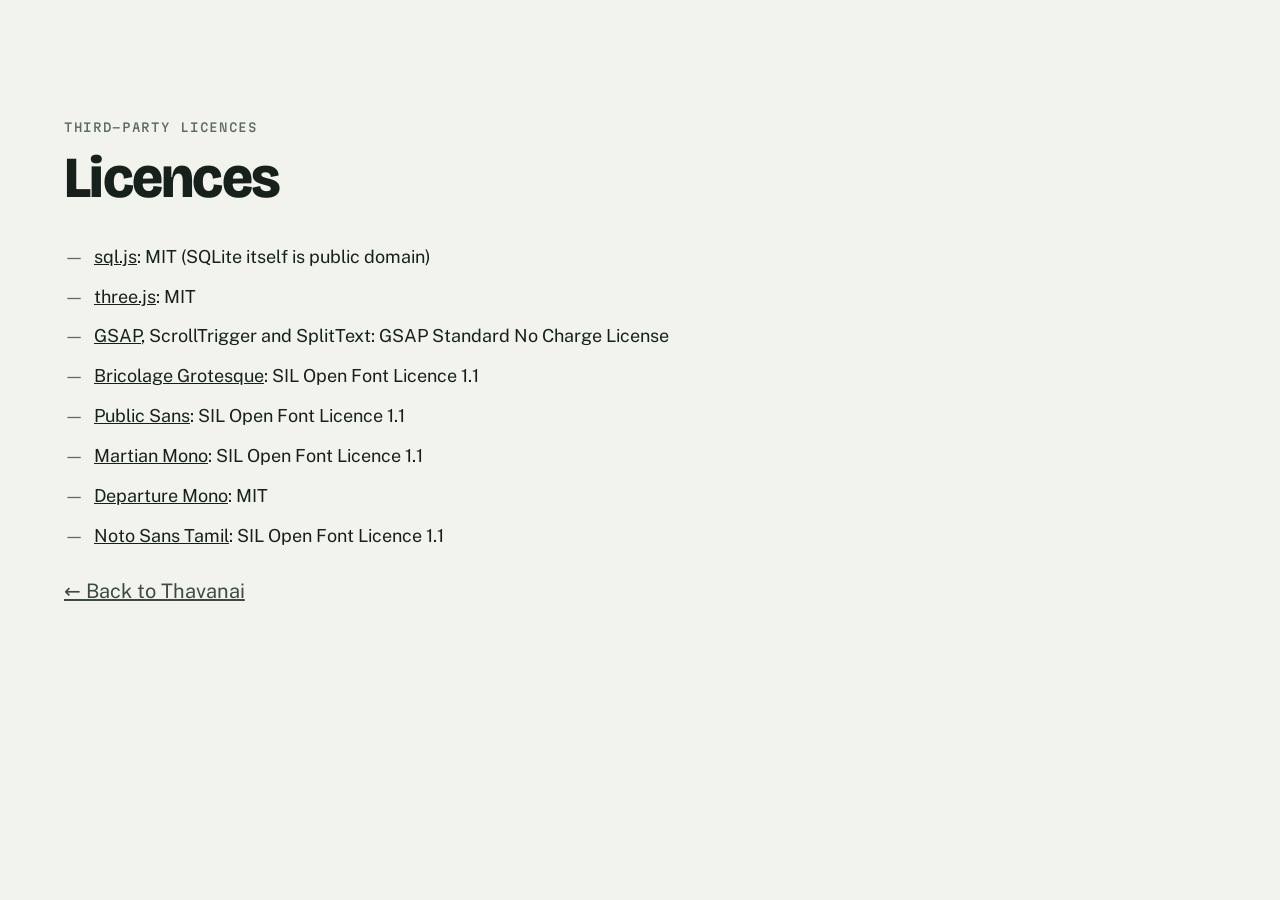
==== commit 8d95e842: "Page-proof frame, section rail, retention ruler, versioned assets and loader watchdog" ====
--- a/licenses/index.html
+++ b/licenses/index.html
@@ -1,7 +1,7 @@
 <!doctype html>
 <html lang="en"><head><meta charset="utf-8"><meta name="viewport" content="width=device-width, initial-scale=1">
 <meta http-equiv="Content-Security-Policy" content="default-src 'none'; style-src 'self'; font-src 'self'; img-src 'self'; base-uri 'none'; form-action 'none'">
-<meta name="referrer" content="no-referrer"><title>Thavanai licences</title><link rel="icon" href="../assets/img/favicon.svg" type="image/svg+xml"><link rel="stylesheet" href="../assets/css/base.css" integrity="sha384-Kad74ibDetjZPhsBB1Ji31JKZc2p61B2S17PGq2RvEiLuoewlF10UBqFTaaaZy8B"><link rel="stylesheet" href="../assets/css/site.css" integrity="sha384-Xh/zMzxgUIH37yBs99pz9DFDS+kTf6YqhDbjI5ApQupl3LSre/+mJQGjk9IwVNzj"></head>
+<meta name="referrer" content="no-referrer"><title>Thavanai licences</title><link rel="icon" href="../assets/img/favicon.svg" type="image/svg+xml"><link rel="stylesheet" href="../assets/css/base.css?v=12c902fc08" integrity="sha384-Z34YvhBTGqnwTFEpUB7k32kK5lECJ4f/ksJVhrPsVPoWMYQVeQaseQnSAJYKidRe"><link rel="stylesheet" href="../assets/css/site.css?v=46f916a325" integrity="sha384-Xh/zMzxgUIH37yBs99pz9DFDS+kTf6YqhDbjI5ApQupl3LSre/+mJQGjk9IwVNzj"></head>
 <body><main class="sec"><div class="wrap"><p class="eyebrow">Third-party licences</p><h1 class="h2">Licences</h1>
-<ul class="clean"><li><a href="sql.js-LICENSE.txt">sql.js</a>: MIT (SQLite itself is public domain)</li><li><a href="three.js-LICENSE.txt">three.js</a>: MIT</li><li><a href="gsap-LICENSE.txt">GSAP</a>, ScrollTrigger and SplitText: GSAP Standard No Charge License</li><li><a href="bricolage-grotesque-OFL.txt">Bricolage Grotesque</a>: SIL Open Font Licence 1.1</li><li><a href="public-sans-OFL.txt">Public Sans</a>: SIL Open Font Licence 1.1</li><li><a href="martian-mono-OFL.txt">Martian Mono</a>: SIL Open Font Licence 1.1</li><li><a href="noto-sans-tamil-OFL.txt">Noto Sans Tamil</a>: SIL Open Font Licence 1.1</li></ul>
+<ul class="clean"><li><a href="sql.js-LICENSE.txt">sql.js</a>: MIT (SQLite itself is public domain)</li><li><a href="three.js-LICENSE.txt">three.js</a>: MIT</li><li><a href="gsap-LICENSE.txt">GSAP</a>, ScrollTrigger and SplitText: GSAP Standard No Charge License</li><li><a href="bricolage-grotesque-OFL.txt">Bricolage Grotesque</a>: SIL Open Font Licence 1.1</li><li><a href="public-sans-OFL.txt">Public Sans</a>: SIL Open Font Licence 1.1</li><li><a href="martian-mono-OFL.txt">Martian Mono</a>: SIL Open Font Licence 1.1</li><li><a href="departure-mono-LICENSE.txt">Departure Mono</a>: MIT</li><li><a href="noto-sans-tamil-OFL.txt">Noto Sans Tamil</a>: SIL Open Font Licence 1.1</li></ul>
 <p class="lede"><a href="../index.html">← Back to Thavanai</a></p></div></main></body></html>
--- a/assets/css/base.css
+++ b/assets/css/base.css
@@ -2,6 +2,7 @@
 @font-face { font-family: "Bricolage"; font-weight: 200 800; font-stretch: 75% 100%; font-display: swap; src: url("../fonts/bricolage-grotesque-latin-var.woff2") format("woff2-variations"), url("../fonts/bricolage-grotesque-latin-var.woff2") format("woff2"); }
 @font-face { font-family: "Public Sans"; font-weight: 100 900; font-display: swap; src: url("../fonts/public-sans-latin-var.woff2") format("woff2-variations"), url("../fonts/public-sans-latin-var.woff2") format("woff2"); }
 @font-face { font-family: "Martian Mono"; font-weight: 100 800; font-stretch: 75% 112.5%; font-display: swap; src: url("../fonts/martian-mono-latin-var.woff2") format("woff2-variations"), url("../fonts/martian-mono-latin-var.woff2") format("woff2"); }
+@font-face { font-family: "Departure Mono"; font-weight: 400; font-display: swap; src: url("../fonts/departure-mono.woff2") format("woff2"); }
 @font-face { font-family: "Tamil"; font-weight: 500; font-display: swap; src: url("../fonts/noto-sans-tamil-tamil-500-normal.woff2") format("woff2"); }
 @font-face { font-family: "Tamil"; font-weight: 700; font-display: swap; src: url("../fonts/noto-sans-tamil-tamil-700-normal.woff2") format("woff2"); }
 
@@ -32,6 +33,7 @@
   --display: "Bricolage", "Helvetica Neue", Arial, sans-serif;
   --body: "Public Sans", "Segoe UI", system-ui, sans-serif;
   --mono: "Martian Mono", ui-monospace, "SF Mono", Menlo, Consolas, monospace;
+  --pixel: "Departure Mono", "Martian Mono", ui-monospace, monospace;
   --tamil: "Tamil", "Noto Sans Tamil", "Latha", sans-serif;
   --r: 14px;
   --grid-major: rgba(23, 33, 27, 0.075);
@@ -148,3 +150,6 @@
 html.has-cur, html.has-cur a, html.has-cur button, html.has-cur label, html.has-cur summary, html.has-cur [role="button"], html.has-cur .lock-gl, html.has-cur .er-t { cursor: none; }
 html.has-cur-ring .cur-dot { display: none; }
 @media (hover: none), (pointer: coarse) { .cur { display: none; } }
+.cur.is-sq .cur-ring { background: #fff; border-color: #fff; }
+.cur.is-sq .cur-dot { opacity: 0; }
+.ld-retry { grid-column: 1 / -1; justify-self: start; margin-top: 10px; padding: 10px 16px; border: 1px dashed #9cd3af; color: #f3f3ee; font: 500 13px var(--mono); text-decoration: none; }
